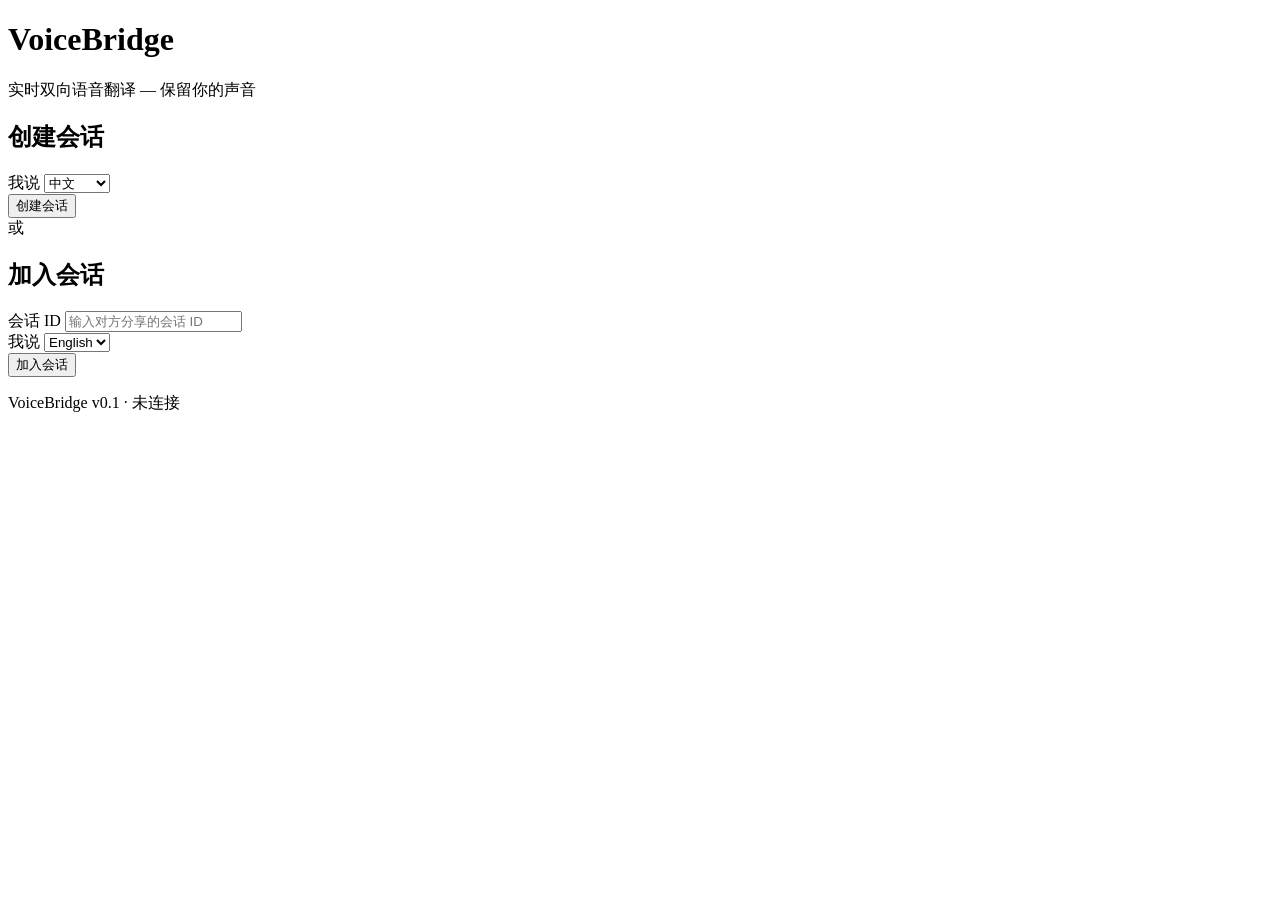
==== static/index.html @ 0f53c675 "T1-T8 MVP: Full VoiceBridge — WebSocket audio pipeline, ASR, Translate, TTS, Voice Clone, Session, F" ====
<!DOCTYPE html>
<html lang="zh">
<head>
    <meta charset="UTF-8">
    <meta name="viewport" content="width=device-width, initial-scale=1.0">
    <title>VoiceBridge — 实时语音翻译</title>
    <link rel="stylesheet" href="/style.css">
</head>
<body>
    <div class="container">
        <header>
            <h1>VoiceBridge</h1>
            <p class="subtitle">实时双向语音翻译 — 保留你的声音</p>
        </header>

        <main>
            <!-- Create Session -->
            <div class="card" id="create-card">
                <h2>创建会话</h2>
                <div class="form-group">
                    <label>我说</label>
                    <select id="create-lang" class="select">
                        <option value="zh">中文</option>
                        <option value="en">English</option>
                    </select>
                </div>
                <button class="btn btn-primary" onclick="createSession()">
                    创建会话
                </button>
                <div id="create-result" class="result hidden"></div>
            </div>

            <div class="divider"><span>或</span></div>

            <!-- Join Session -->
            <div class="card" id="join-card">
                <h2>加入会话</h2>
                <div class="form-group">
                    <label>会话 ID</label>
                    <input type="text" id="join-session-id" class="input" placeholder="输入对方分享的会话 ID">
                </div>
                <div class="form-group">
                    <label>我说</label>
                    <select id="join-lang" class="select">
                        <option value="en">English</option>
                        <option value="zh">中文</option>
                    </select>
                </div>
                <button class="btn btn-primary" onclick="joinSession()">
                    加入会话
                </button>
                <div id="join-result" class="result hidden"></div>
            </div>
        </main>

        <footer>
            <p>VoiceBridge v0.1 · <span id="status-dot" class="dot offline"></span> <span id="status-text">未连接</span></p>
        </footer>
    </div>

    <script src="/app.js"></script>
</body>
</html>
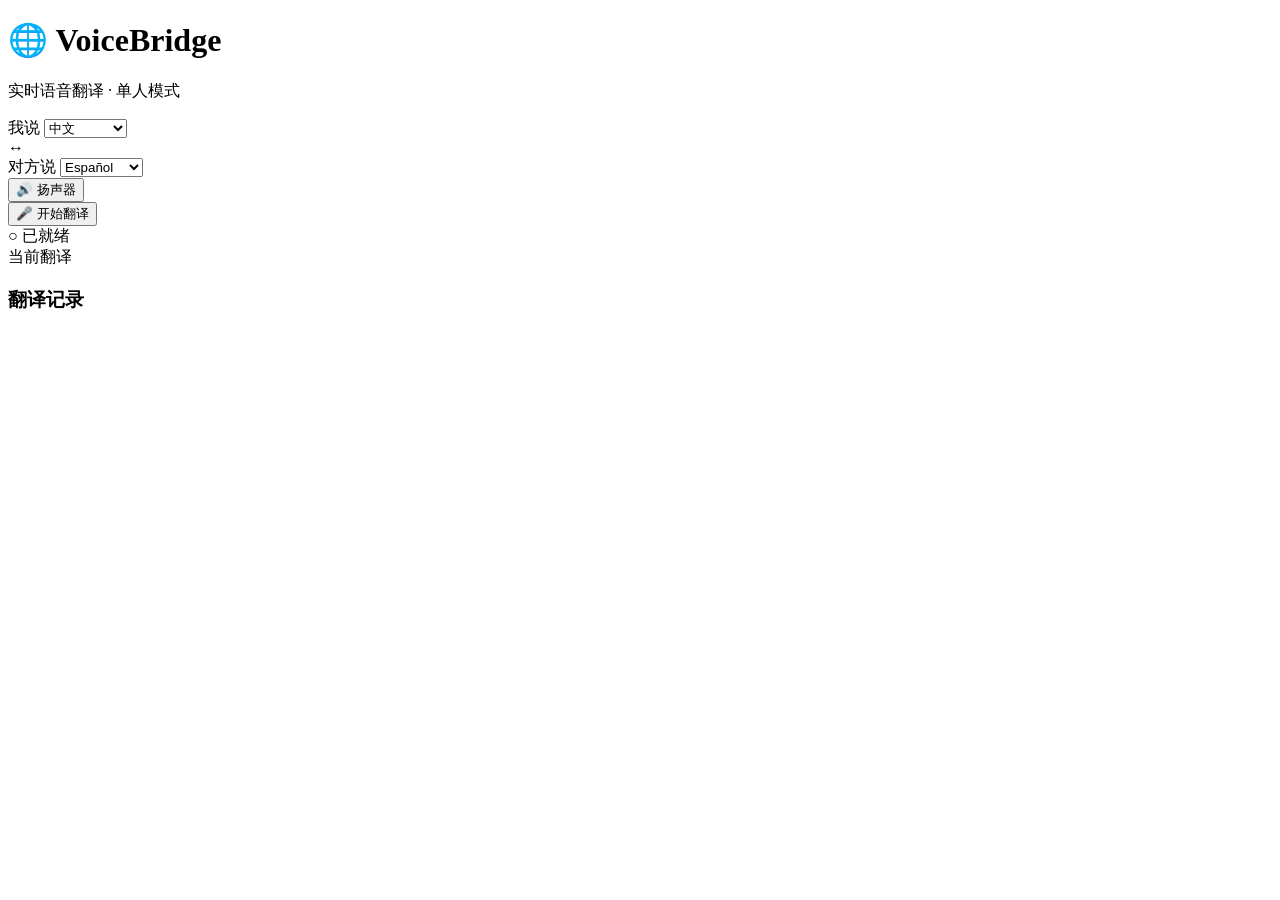
==== commit cedafa90: "v2: Solo translation — remove sessions, single WS, one-click UI" ====
--- a/static/index.html
+++ b/static/index.html
@@ -1,61 +1,68 @@
 <!DOCTYPE html>
-<html lang="zh">
+<html lang="zh-CN">
 <head>
     <meta charset="UTF-8">
     <meta name="viewport" content="width=device-width, initial-scale=1.0">
-    <title>VoiceBridge — 实时语音翻译</title>
+    <title>VoiceBridge — 实时翻译</title>
     <link rel="stylesheet" href="/style.css">
 </head>
 <body>
     <div class="container">
-        <header>
-            <h1>VoiceBridge</h1>
-            <p class="subtitle">实时双向语音翻译 — 保留你的声音</p>
-        </header>
+        <h1>🌐 VoiceBridge</h1>
+        <p class="subtitle">实时语音翻译 · 单人模式</p>
 
-        <main>
-            <!-- Create Session -->
-            <div class="card" id="create-card">
-                <h2>创建会话</h2>
-                <div class="form-group">
-                    <label>我说</label>
-                    <select id="create-lang" class="select">
-                        <option value="zh">中文</option>
-                        <option value="en">English</option>
-                    </select>
-                </div>
-                <button class="btn btn-primary" onclick="createSession()">
-                    创建会话
-                </button>
-                <div id="create-result" class="result hidden"></div>
+        <!-- Language Selection -->
+        <div class="lang-row">
+            <div class="lang-group">
+                <label>我说</label>
+                <select id="sourceLang">
+                    <option value="zh" selected>中文</option>
+                    <option value="en">English</option>
+                    <option value="es">Español</option>
+                    <option value="ar">العربية</option>
+                    <option value="pt">Português</option>
+                </select>
             </div>
+            <div class="swap-icon">↔</div>
+            <div class="lang-group">
+                <label>对方说</label>
+                <select id="targetLang">
+                    <option value="zh">中文</option>
+                    <option value="en">English</option>
+                    <option value="es" selected>Español</option>
+                    <option value="ar">العربية</option>
+                    <option value="pt">Português</option>
+                </select>
+            </div>
+        </div>
 
-            <div class="divider"><span>或</span></div>
+        <!-- Audio Output -->
+        <div class="output-row">
+            <button id="outputToggle" class="btn-outline" title="切换音频输出">
+                🔊 扬声器
+            </button>
+        </div>
 
-            <!-- Join Session -->
-            <div class="card" id="join-card">
-                <h2>加入会话</h2>
-                <div class="form-group">
-                    <label>会话 ID</label>
-                    <input type="text" id="join-session-id" class="input" placeholder="输入对方分享的会话 ID">
-                </div>
-                <div class="form-group">
-                    <label>我说</label>
-                    <select id="join-lang" class="select">
-                        <option value="en">English</option>
-                        <option value="zh">中文</option>
-                    </select>
-                </div>
-                <button class="btn btn-primary" onclick="joinSession()">
-                    加入会话
-                </button>
-                <div id="join-result" class="result hidden"></div>
-            </div>
-        </main>
+        <!-- Main Button -->
+        <button id="startBtn" class="btn-main">
+            🎤 开始翻译
+        </button>
 
-        <footer>
-            <p>VoiceBridge v0.1 · <span id="status-dot" class="dot offline"></span> <span id="status-text">未连接</span></p>
-        </footer>
+        <!-- Status -->
+        <div id="status" class="status idle">○ 已就绪</div>
+
+        <!-- Current Translation -->
+        <div id="currentCard" class="card hidden">
+            <div class="card-label">当前翻译</div>
+            <div id="currentOriginal" class="card-original"></div>
+            <div id="currentTranslated" class="card-translated"></div>
+        </div>
+
+        <!-- History -->
+        <div id="historySection" class="history-section">
+            <h3>翻译记录</h3>
+            <div id="historyList"></div>
+        </div>
     </div>
 
     <script src="/app.js"></script>
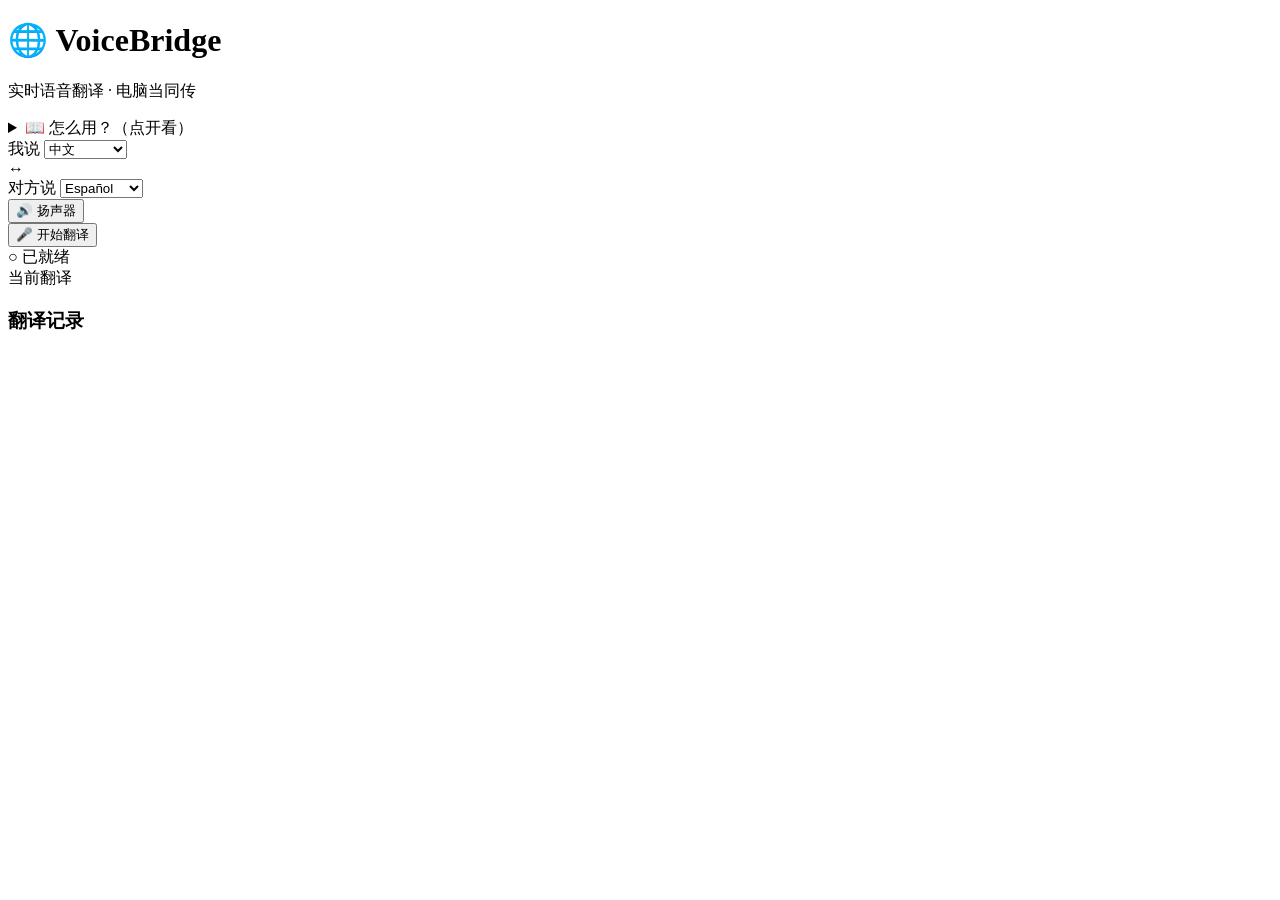
==== commit e1fba3c3: "feat: 添加使用说明（工作原理图+操作步骤）" ====
--- a/static/index.html
+++ b/static/index.html
@@ -4,12 +4,42 @@
     <meta charset="UTF-8">
     <meta name="viewport" content="width=device-width, initial-scale=1.0">
     <title>VoiceBridge — 实时翻译</title>
-    <link rel="stylesheet" href="/style.css">
+    <link rel="stylesheet" href="/style.css?v=__BUILD_COMMIT__">
 </head>
 <body>
     <div class="container">
         <h1>🌐 VoiceBridge</h1>
-        <p class="subtitle">实时语音翻译 · 单人模式</p>
+        <p class="subtitle">实时语音翻译 · 电脑当同传</p>
+
+        <!-- Usage Guide -->
+        <details class="guide">
+            <summary>📖 怎么用？（点开看）</summary>
+            <div class="guide-content">
+                <h4>🔄 工作原理：电脑是翻译桥梁</h4>
+                <pre class="guide-diagram">
+  你说话 ──→ 电脑麦克风 ──→ 翻译成西语 ──→ 电脑喇叭播放
+                                              │
+                                    手机免提麦克风拾取
+                                              │
+                                        WhatsApp ──→ 主播只听西语 ✅
+                
+  主播说话 ──→ WhatsApp ──→ 手机免提播放
+                                │
+                      电脑麦克风拾取
+                                │
+                        翻译成中文 ──→ 电脑喇叭播放 ──→ 你听到 ✅
+                </pre>
+                <h4>📋 操作步骤</h4>
+                <ol>
+                    <li>跟主播打 <strong>WhatsApp 通话</strong>，手机<strong>开免提</strong>放电脑旁边</li>
+                    <li><strong>把你手机麦克风静音 🔇</strong>（否则主播听到你的原声+翻译，全是噪音）</li>
+                    <li>打开本页面，确认语言：<strong>中文 ↔ 西班牙语</strong></li>
+                    <li>点 🎤 开始翻译，对着<strong>电脑麦克风</strong>说话</li>
+                    <li>主播听到的是<strong>翻译后的西语</strong>，你听到的是<strong>翻译后的中文</strong></li>
+                </ol>
+                <p class="guide-tip">💡 说话时靠近电脑麦克风，语速放慢，句子简短效果最好。</p>
+            </div>
+        </details>
 
         <!-- Language Selection -->
         <div class="lang-row">
@@ -65,6 +95,6 @@
         </div>
     </div>
 
-    <script src="/app.js"></script>
+    <script src="/app.js?v=__BUILD_COMMIT__"></script>
 </body>
 </html>
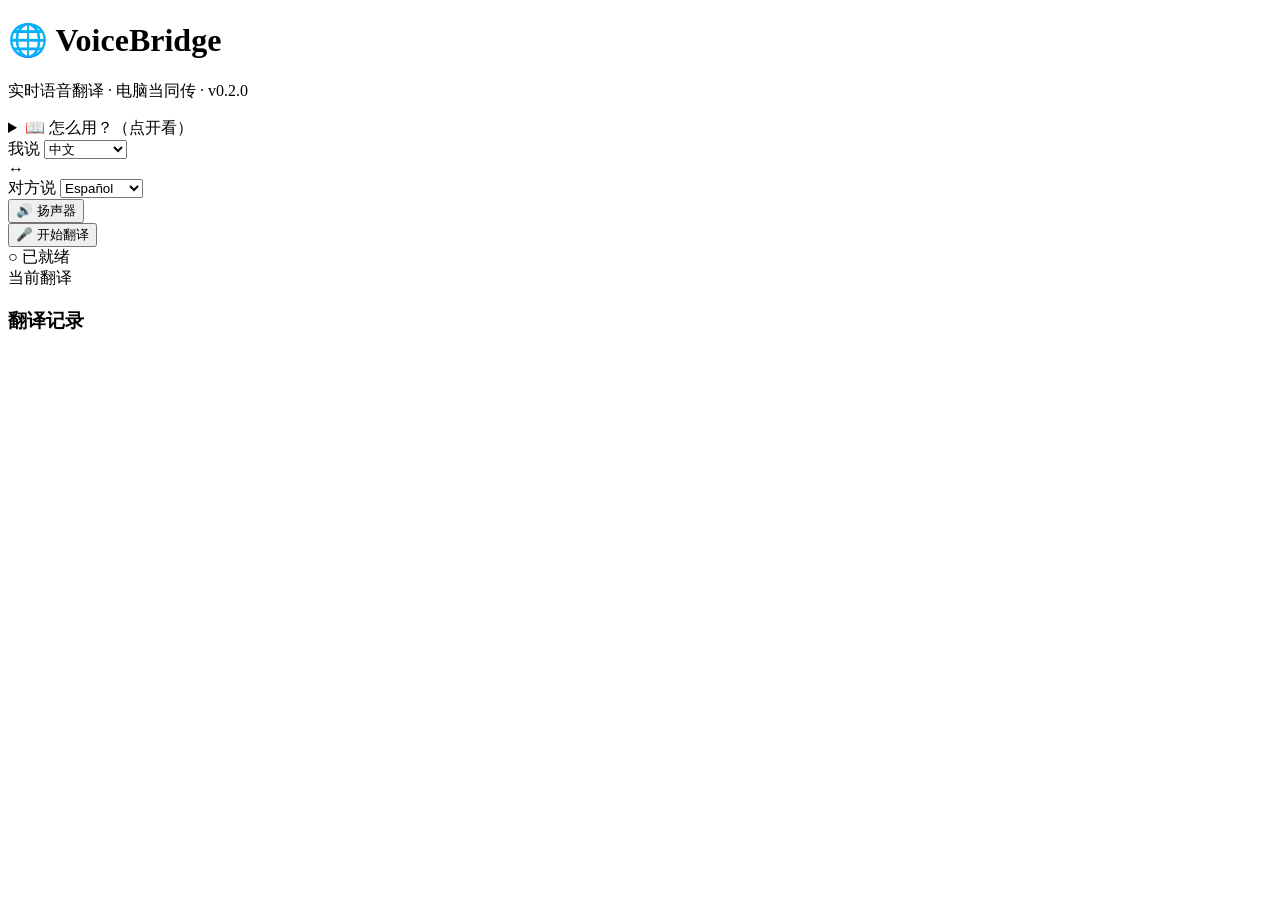
==== commit 65eb0c6f: "fix: 加上版本号 + 诊断计数器 + ASR管线debug端点" ====
--- a/static/index.html
+++ b/static/index.html
@@ -9,7 +9,7 @@
 <body>
     <div class="container">
         <h1>🌐 VoiceBridge</h1>
-        <p class="subtitle">实时语音翻译 · 电脑当同传</p>
+        <p class="subtitle">实时语音翻译 · 电脑当同传 · <span id="buildVersion">v0.2.0</span></p>
 
         <!-- Usage Guide -->
         <details class="guide">
@@ -32,12 +32,12 @@
                 <h4>📋 操作步骤</h4>
                 <ol>
                     <li>跟主播打 <strong>WhatsApp 通话</strong>，手机<strong>开免提</strong>放电脑旁边</li>
-                    <li><strong>把你手机麦克风静音 🔇</strong>（否则主播听到你的原声+翻译，全是噪音）</li>
+                    <li>手机靠近电脑喇叭，确保<strong>电脑喇叭音量 > 你说话的音量</strong></li>
                     <li>打开本页面，确认语言：<strong>中文 ↔ 西班牙语</strong></li>
-                    <li>点 🎤 开始翻译，对着<strong>电脑麦克风</strong>说话</li>
-                    <li>主播听到的是<strong>翻译后的西语</strong>，你听到的是<strong>翻译后的中文</strong></li>
+                    <li>点 🎤 开始翻译，对着<strong>电脑麦克风</strong>清晰说话</li>
+                    <li>翻译后的西语从电脑喇叭播放 → 手机免提拾取 → 主播听到</li>
                 </ol>
-                <p class="guide-tip">💡 说话时靠近电脑麦克风，语速放慢，句子简短效果最好。</p>
+                <p class="guide-tip">💡 关键：手机放在电脑喇叭旁边，你的嘴靠近电脑麦克风。这样主播只听到翻译后的西语。</p>
             </div>
         </details>
 
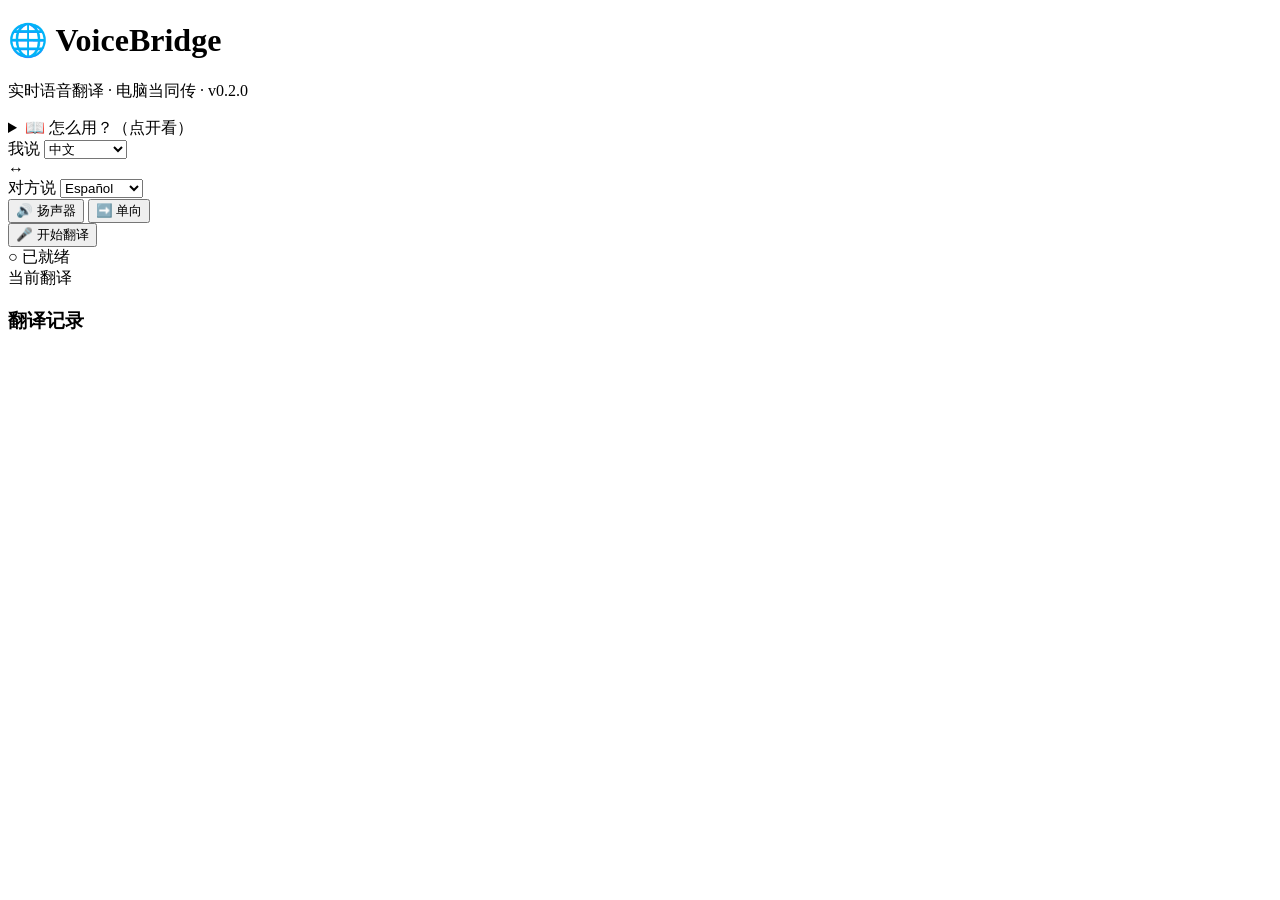
==== commit 395a3891: "feat: v2.2 双向模式 — Deepgram detect_language 自动识别说话语言\n\n- 后端: 双向模式下用 detect_language=true 替代固定语言\n  -" ====
--- a/static/index.html
+++ b/static/index.html
@@ -66,10 +66,13 @@
             </div>
         </div>
 
-        <!-- Audio Output -->
+        <!-- Audio & Mode -->
         <div class="output-row">
             <button id="outputToggle" class="btn-outline" title="切换音频输出">
                 🔊 扬声器
+            </button>
+            <button id="biToggle" class="btn-outline" title="双向模式：自动检测说话语言，双向翻译">
+                ➡️ 单向
             </button>
         </div>
 
